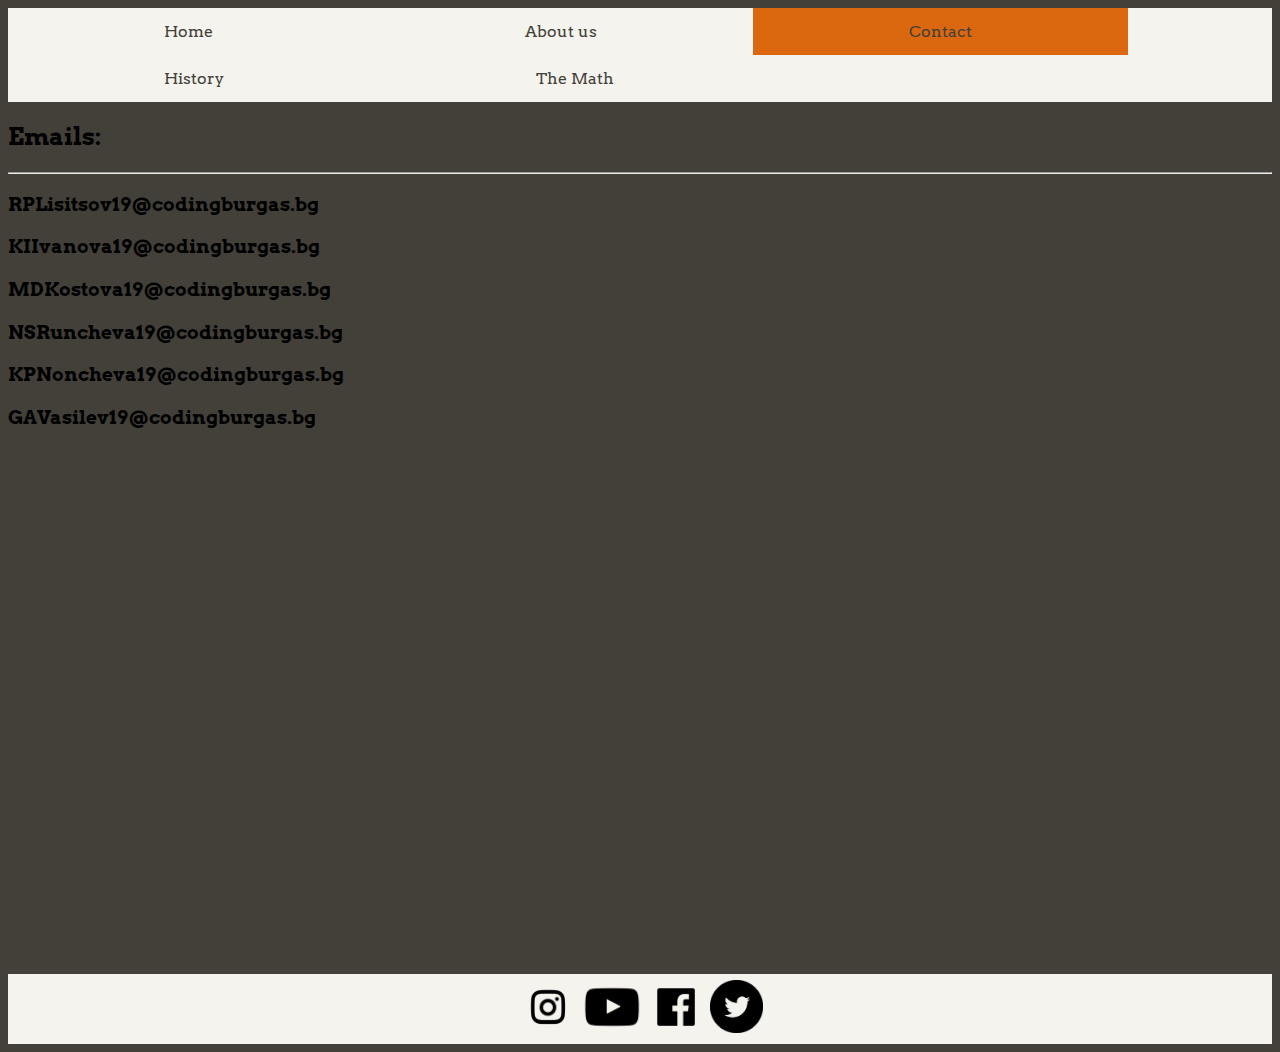
==== contact.html @ 61cb319c "Update contact.html" ====
<!DOCTYPE html>
<html>
	<head>
		<title>Contact</title>
		<link rel="preconnect" href="https://fonts.gstatic.com">
		<link href="https://fonts.googleapis.com/css2?family=Arvo&display=swap" rel="stylesheet">
		<link rel="stylesheet" type="text/css" href="css/contact.css" >
	</head>
	
	
	
    <body>
	
		<ul>
		  <li><a href="site.html">Home</a></li>
		  <li><a href="aboutus.html">About us</a></li>
		  <li><a class="active" href="contact.html">Contact</a></li>
		  <li><a href="history.html">History</a></li>
		  <li><a href="themath.html">The Math</a></li>
		</ul>
		
		<h2>Emails:</h2>
	    <hr>
	    <h3>RPLisitsov19@codingburgas.bg</h3>
	    <h3>KIIvanova19@codingburgas.bg</h3>
	    <h3>MDKostova19@codingburgas.bg</h3>
	    <h3>NSRuncheva19@codingburgas.bg</h3>
	    <h3>KPNoncheva19@codingburgas.bg</h3>
	    <h3>GAVasilev19@codingburgas.bg</h3>
		
	<footer>
	  <img src="images/insta.png" alt="instagram">
	  <img src="images/youtube.png" alt="youtube">
	  <img src="images/facebook.png" alt="facebook">
	  <img src="images/twitter.png" id="twitter" alt="twitter">
	</footer>
	
	</body>
</html>
---- css/contact.css ----
body {
	font-family: 'Arvo', serif;
	background-color:#424039;
}

ul {
	 list-style-type: none;
	 margin: 0;
	 padding: 0;
	 overflow: hidden;
	 background-color: #f5f3ed;
}

li {
	float: left;
}

li a {
	 display: block;
	 color: #424039;
	 text-align: center;
	 padding: 14px 156px;
	 text-decoration: none;
}

li a:hover {
	background-color: #fcc572;
}

.active {
	background-color: #db680f;
}

footer {
	text-align: center;
	margin-top:43%;
	padding: 3px;
    background-color: #f5f3ed;
	color:#424039;
}

img {
	height:60px;
}

#twitter {
	height:53px;
	margin-bottom:4px;
}
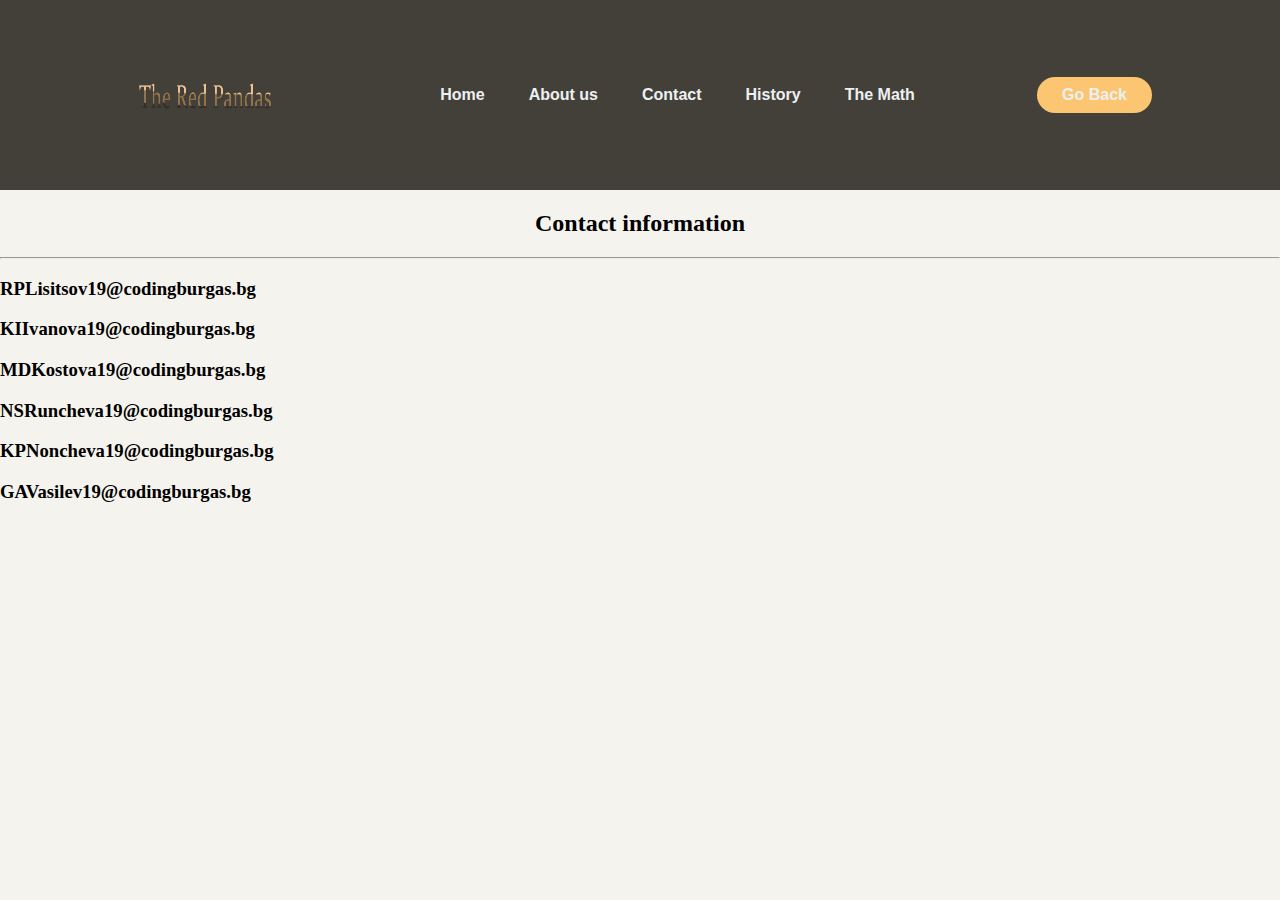
==== commit 8a399a7d: "Improvements on the site" ====
--- a/contact.html
+++ b/contact.html
@@ -1,39 +1,38 @@
-<!DOCTYPE html>
-<html>
-	<head>
-		<title>Contact</title>
-		<link rel="preconnect" href="https://fonts.gstatic.com">
-		<link href="https://fonts.googleapis.com/css2?family=Arvo&display=swap" rel="stylesheet">
-		<link rel="stylesheet" type="text/css" href="css/contact.css" >
-	</head>
-	
-	
-	
-    <body>
-	
-		<ul>
-		  <li><a href="site.html">Home</a></li>
-		  <li><a href="aboutus.html">About us</a></li>
-		  <li><a class="active" href="contact.html">Contact</a></li>
-		  <li><a href="history.html">History</a></li>
-		  <li><a href="themath.html">The Math</a></li>
-		</ul>
-		
-		<h2>Emails:</h2>
-	    <hr>
-	    <h3>RPLisitsov19@codingburgas.bg</h3>
-	    <h3>KIIvanova19@codingburgas.bg</h3>
-	    <h3>MDKostova19@codingburgas.bg</h3>
-	    <h3>NSRuncheva19@codingburgas.bg</h3>
-	    <h3>KPNoncheva19@codingburgas.bg</h3>
-	    <h3>GAVasilev19@codingburgas.bg</h3>
-		
-	<footer>
-	  <img src="images/insta.png" alt="instagram">
-	  <img src="images/youtube.png" alt="youtube">
-	  <img src="images/facebook.png" alt="facebook">
-	  <img src="images/twitter.png" id="twitter" alt="twitter">
-	</footer>
-	
-	</body>
-</html>
+<!DOCTYPE html>
+    <html>
+    <head>
+    <title>Contact</title>
+	
+	<link rel="preconnect" href="https://fonts.gstatic.com">
+<link href="https://fonts.googleapis.com/css2?family=Arvo&display=swap" rel="stylesheet">
+    <link rel="stylesheet" type="text/css" href="css/contact.css" >
+	</head>
+    <body>
+		<header>
+	<img class="logo" src="images/LOGO 2.png" alt="logo">
+	<nav>
+	<ul class="nav_links">
+  <li><a href="index.html">Home</a></li>
+  <li><a class="active" href="aboutus.html">About us</a></li>
+  <li><a href="contact.html">Contact</a></li>
+    <li><a href="history.html">History</a></li>
+  <li><a href="themath.html">The Math</a></li>
+</ul>
+	</nav>
+	<button onclick="goBack()">Go Back</button>
+<script>
+function goBack() {
+  window.history.back();
+}
+</script>
+	</header>
+<h2>Contact information</h2>
+<hr>
+<h3>RPLisitsov19@codingburgas.bg</h3>
+<h3>KIIvanova19@codingburgas.bg</h3>
+<h3>MDKostova19@codingburgas.bg</h3>
+<h3>NSRuncheva19@codingburgas.bg</h3>
+<h3>KPNoncheva19@codingburgas.bg</h3>
+<h3>GAVasilev19@codingburgas.bg</h3>
+</body>
+</html>--- a/css/contact.css
+++ b/css/contact.css
@@ -1,49 +1,62 @@
-body {
-	font-family: 'Arvo', serif;
-	background-color:#424039;
-}
-
-ul {
-	 list-style-type: none;
-	 margin: 0;
-	 padding: 0;
-	 overflow: hidden;
-	 background-color: #f5f3ed;
-}
-
-li {
-	float: left;
-}
-
-li a {
-	 display: block;
-	 color: #424039;
-	 text-align: center;
-	 padding: 14px 156px;
-	 text-decoration: none;
-}
-
-li a:hover {
-	background-color: #fcc572;
-}
-
-.active {
-	background-color: #db680f;
-}
-
-footer {
-	text-align: center;
-	margin-top:43%;
-	padding: 3px;
-    background-color: #f5f3ed;
-	color:#424039;
-}
-
-img {
-	height:60px;
-}
-
-#twitter {
-	height:53px;
-	margin-bottom:4px;
-}
+body{
+background-color:#f5f3ed;
+box-sizing: border-box;
+margin:0;
+padding:0;
+}
+@import url('https://fonts.googleapis.com/css2?family=Anton&display=swap');
+
+li,a,button{
+font-family: 'Anton', sans-serif;
+font-weight:600;
+font-size:16px;
+color:#edf0f1;
+text-decoration:none;
+}
+
+header{
+display:flex;
+justify-content:space-between;
+align-items:center;
+padding: 30px 10%;
+}
+
+.nav_links{
+list-style:none;
+}
+.nav_links li{
+display:inline-block;
+padding: 0px 20px;
+}
+
+.nav_links li a{
+transition: all 0.3s ease 0s;
+}
+.nav_links li a:hover{
+color:#fcc572;
+transition: all 0.3s ease 0s;
+}
+button{
+padding: 9px 25px;
+background-color:#fcc572;
+border:none;
+border-radius:50px;
+cursor:pointer;
+transition: all 0.3s ease 0s;
+}
+
+button:hover{
+background-color:rgba(0,136,169,0.8);
+}
+
+header{
+background-color:#424039;
+}
+
+h2{
+text-align:center;
+}
+.logo{
+width:150px;
+height:130px;
+}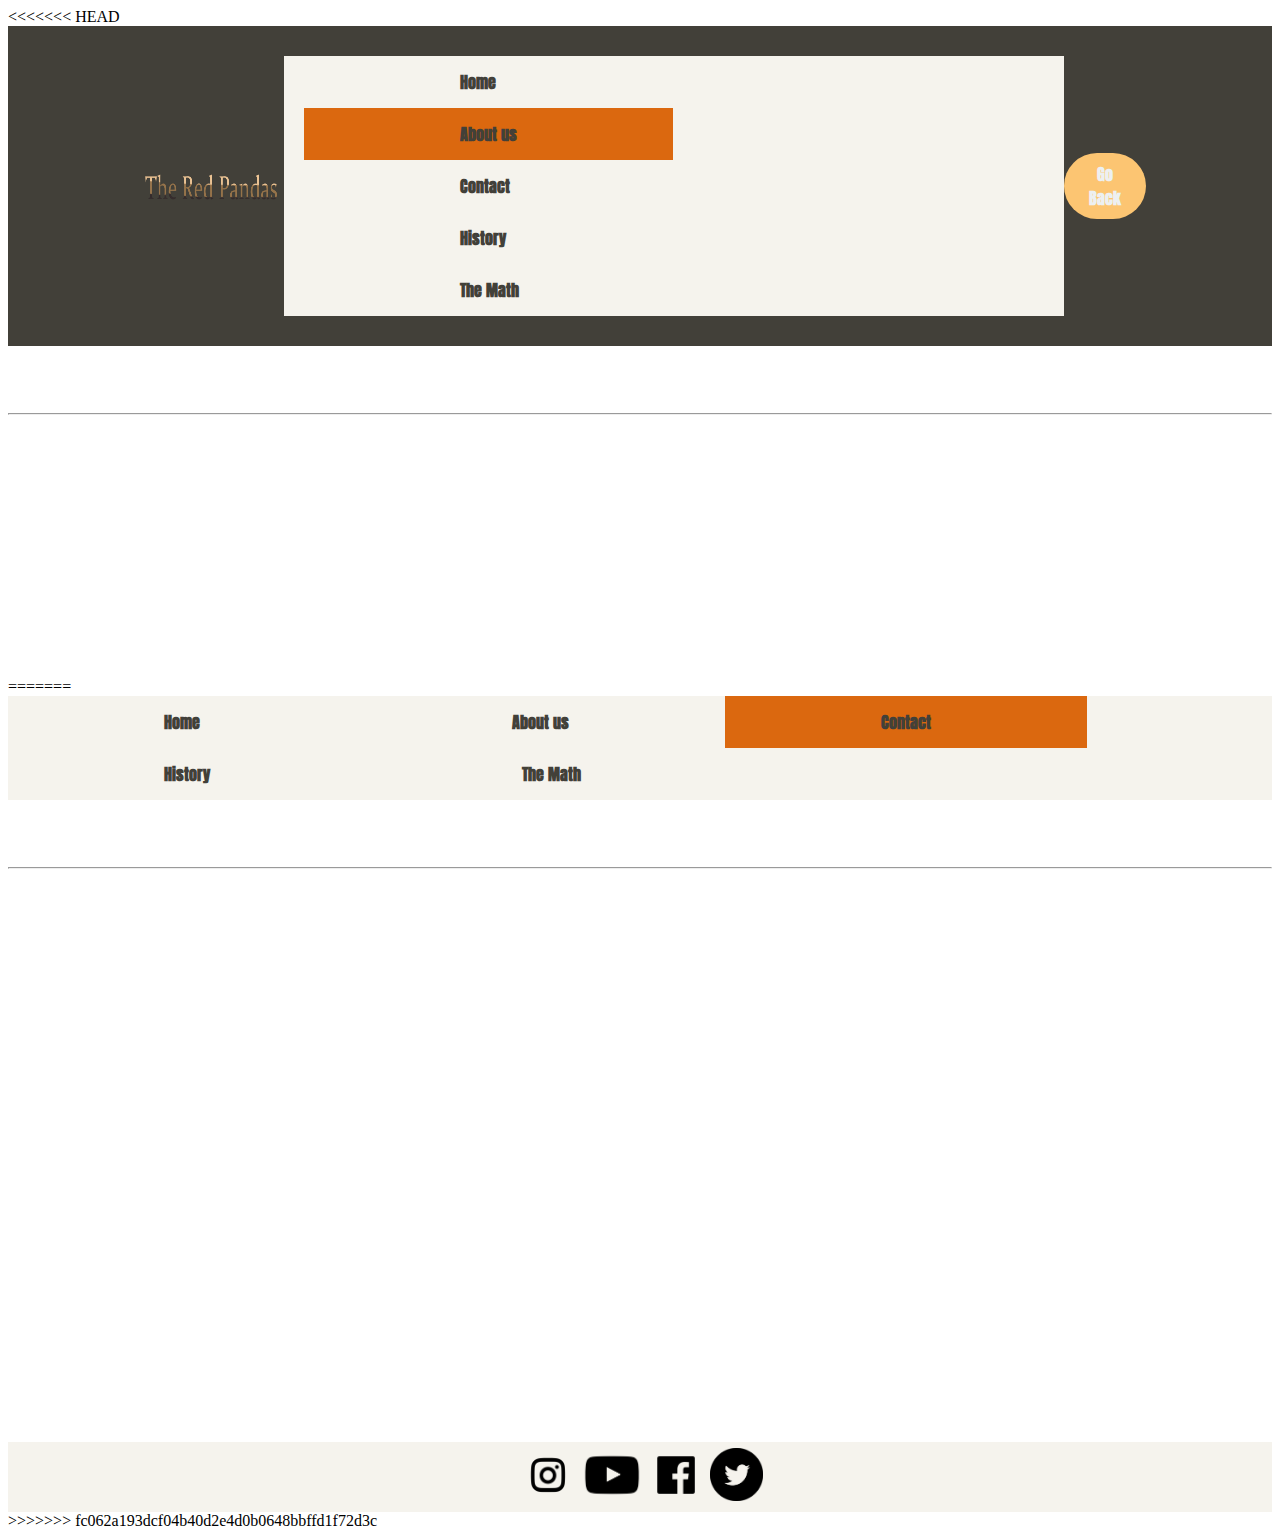
==== commit 79e25edc: "Improvements on the site and the game" ====
--- a/contact.html
+++ b/contact.html
@@ -1,3 +1,4 @@
+<<<<<<< HEAD
 <!DOCTYPE html>
     <html>
     <head>
@@ -35,4 +36,45 @@
 <h3>KPNoncheva19@codingburgas.bg</h3>
 <h3>GAVasilev19@codingburgas.bg</h3>
 </body>
-</html>+</html>
+=======
+<!DOCTYPE html>
+<html>
+	<head>
+		<title>Contact</title>
+		<link rel="preconnect" href="https://fonts.gstatic.com">
+		<link href="https://fonts.googleapis.com/css2?family=Arvo&display=swap" rel="stylesheet">
+		<link rel="stylesheet" type="text/css" href="css/contact.css" >
+	</head>
+	
+	
+	
+    <body>
+	
+		<ul>
+		  <li><a href="site.html">Home</a></li>
+		  <li><a href="aboutus.html">About us</a></li>
+		  <li><a class="active" href="contact.html">Contact</a></li>
+		  <li><a href="history.html">History</a></li>
+		  <li><a href="themath.html">The Math</a></li>
+		</ul>
+		
+		<h2>Emails:</h2>
+	    <hr>
+	    <h3>RPLisitsov19@codingburgas.bg</h3>
+	    <h3>KIIvanova19@codingburgas.bg</h3>
+	    <h3>MDKostova19@codingburgas.bg</h3>
+	    <h3>NSRuncheva19@codingburgas.bg</h3>
+	    <h3>KPNoncheva19@codingburgas.bg</h3>
+	    <h3>GAVasilev19@codingburgas.bg</h3>
+		
+	<footer>
+	  <img src="images/insta.png" alt="instagram">
+	  <img src="images/youtube.png" alt="youtube">
+	  <img src="images/facebook.png" alt="facebook">
+	  <img src="images/twitter.png" id="twitter" alt="twitter">
+	</footer>
+	
+	</body>
+</html>
+>>>>>>> fc062a193dcf04b40d2e4d0b0648bbffd1f72d3c
--- a/css/contact.css
+++ b/css/contact.css
@@ -1,3 +1,4 @@
+<<<<<<< HEAD
 body{
 background-color:#f5f3ed;
 box-sizing: border-box;
@@ -59,4 +60,62 @@
 .logo{
 width:150px;
 height:130px;
-}+}
+=======
+body {
+	font-family: 'Arvo', serif;
+	background-color:#424039;
+}
+
+ul {
+	 list-style-type: none;
+	 margin: 0;
+	 padding: 0;
+	 overflow: hidden;
+	 background-color: #f5f3ed;
+}
+
+li {
+	float: left;
+}
+
+li a {
+	 display: block;
+	 color: #424039;
+	 text-align: center;
+	 padding: 14px 156px;
+	 text-decoration: none;
+}
+
+li a:hover {
+	background-color: #fcc572;
+}
+
+.active {
+	background-color: #db680f;
+}
+
+footer {
+	text-align: center;
+	margin-top:26%;
+	padding: 3px;
+    background-color: #f5f3ed;
+	color:#424039;
+}
+
+img {
+	height:60px;
+}
+
+#twitter {
+	height:53px;
+	margin-bottom:4px;
+}
+h2{
+text-align:center;
+color:white;
+}
+h3{
+color:white;
+}
+>>>>>>> fc062a193dcf04b40d2e4d0b0648bbffd1f72d3c
--- a/css/contact.css
+++ b/css/contact.css
@@ -1,3 +1,4 @@
+<<<<<<< HEAD
 body{
 background-color:#f5f3ed;
 box-sizing: border-box;
@@ -59,4 +60,62 @@
 .logo{
 width:150px;
 height:130px;
-}+}
+=======
+body {
+	font-family: 'Arvo', serif;
+	background-color:#424039;
+}
+
+ul {
+	 list-style-type: none;
+	 margin: 0;
+	 padding: 0;
+	 overflow: hidden;
+	 background-color: #f5f3ed;
+}
+
+li {
+	float: left;
+}
+
+li a {
+	 display: block;
+	 color: #424039;
+	 text-align: center;
+	 padding: 14px 156px;
+	 text-decoration: none;
+}
+
+li a:hover {
+	background-color: #fcc572;
+}
+
+.active {
+	background-color: #db680f;
+}
+
+footer {
+	text-align: center;
+	margin-top:26%;
+	padding: 3px;
+    background-color: #f5f3ed;
+	color:#424039;
+}
+
+img {
+	height:60px;
+}
+
+#twitter {
+	height:53px;
+	margin-bottom:4px;
+}
+h2{
+text-align:center;
+color:white;
+}
+h3{
+color:white;
+}
+>>>>>>> fc062a193dcf04b40d2e4d0b0648bbffd1f72d3c
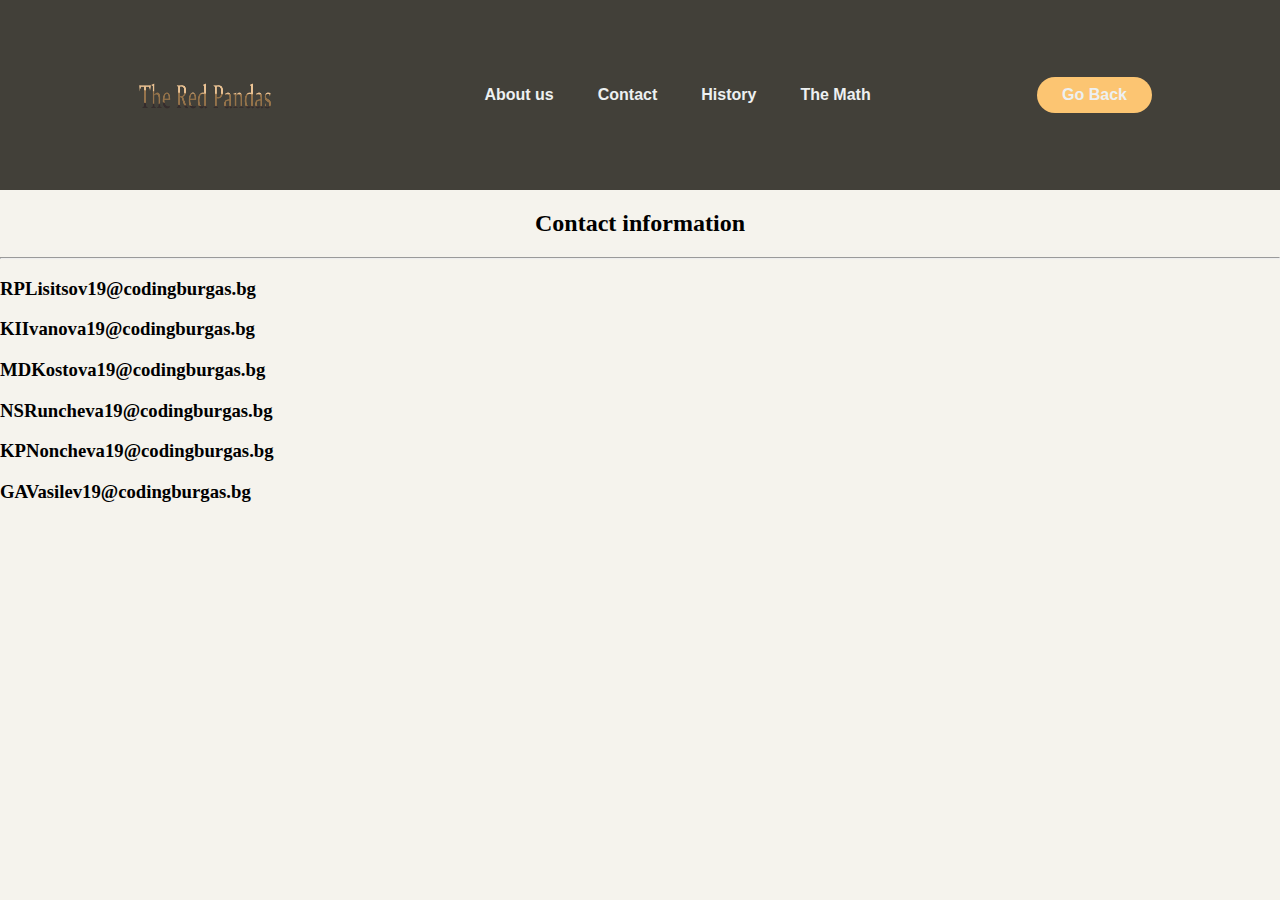
==== commit 9b99f848: "Remove home page" ====
--- a/contact.html
+++ b/contact.html
@@ -1,4 +1,3 @@
-<<<<<<< HEAD
 <!DOCTYPE html>
     <html>
     <head>
@@ -13,7 +12,6 @@
 	<img class="logo" src="images/LOGO 2.png" alt="logo">
 	<nav>
 	<ul class="nav_links">
-  <li><a href="index.html">Home</a></li>
   <li><a class="active" href="aboutus.html">About us</a></li>
   <li><a href="contact.html">Contact</a></li>
     <li><a href="history.html">History</a></li>
@@ -36,45 +34,4 @@
 <h3>KPNoncheva19@codingburgas.bg</h3>
 <h3>GAVasilev19@codingburgas.bg</h3>
 </body>
-</html>
-=======
-<!DOCTYPE html>
-<html>
-	<head>
-		<title>Contact</title>
-		<link rel="preconnect" href="https://fonts.gstatic.com">
-		<link href="https://fonts.googleapis.com/css2?family=Arvo&display=swap" rel="stylesheet">
-		<link rel="stylesheet" type="text/css" href="css/contact.css" >
-	</head>
-	
-	
-	
-    <body>
-	
-		<ul>
-		  <li><a href="site.html">Home</a></li>
-		  <li><a href="aboutus.html">About us</a></li>
-		  <li><a class="active" href="contact.html">Contact</a></li>
-		  <li><a href="history.html">History</a></li>
-		  <li><a href="themath.html">The Math</a></li>
-		</ul>
-		
-		<h2>Emails:</h2>
-	    <hr>
-	    <h3>RPLisitsov19@codingburgas.bg</h3>
-	    <h3>KIIvanova19@codingburgas.bg</h3>
-	    <h3>MDKostova19@codingburgas.bg</h3>
-	    <h3>NSRuncheva19@codingburgas.bg</h3>
-	    <h3>KPNoncheva19@codingburgas.bg</h3>
-	    <h3>GAVasilev19@codingburgas.bg</h3>
-		
-	<footer>
-	  <img src="images/insta.png" alt="instagram">
-	  <img src="images/youtube.png" alt="youtube">
-	  <img src="images/facebook.png" alt="facebook">
-	  <img src="images/twitter.png" id="twitter" alt="twitter">
-	</footer>
-	
-	</body>
-</html>
->>>>>>> fc062a193dcf04b40d2e4d0b0648bbffd1f72d3c
+</html>--- a/css/contact.css
+++ b/css/contact.css
@@ -1,4 +1,3 @@
-<<<<<<< HEAD
 body{
 background-color:#f5f3ed;
 box-sizing: border-box;
@@ -61,61 +60,3 @@
 width:150px;
 height:130px;
 }
-=======
-body {
-	font-family: 'Arvo', serif;
-	background-color:#424039;
-}
-
-ul {
-	 list-style-type: none;
-	 margin: 0;
-	 padding: 0;
-	 overflow: hidden;
-	 background-color: #f5f3ed;
-}
-
-li {
-	float: left;
-}
-
-li a {
-	 display: block;
-	 color: #424039;
-	 text-align: center;
-	 padding: 14px 156px;
-	 text-decoration: none;
-}
-
-li a:hover {
-	background-color: #fcc572;
-}
-
-.active {
-	background-color: #db680f;
-}
-
-footer {
-	text-align: center;
-	margin-top:26%;
-	padding: 3px;
-    background-color: #f5f3ed;
-	color:#424039;
-}
-
-img {
-	height:60px;
-}
-
-#twitter {
-	height:53px;
-	margin-bottom:4px;
-}
-h2{
-text-align:center;
-color:white;
-}
-h3{
-color:white;
-}
->>>>>>> fc062a193dcf04b40d2e4d0b0648bbffd1f72d3c
